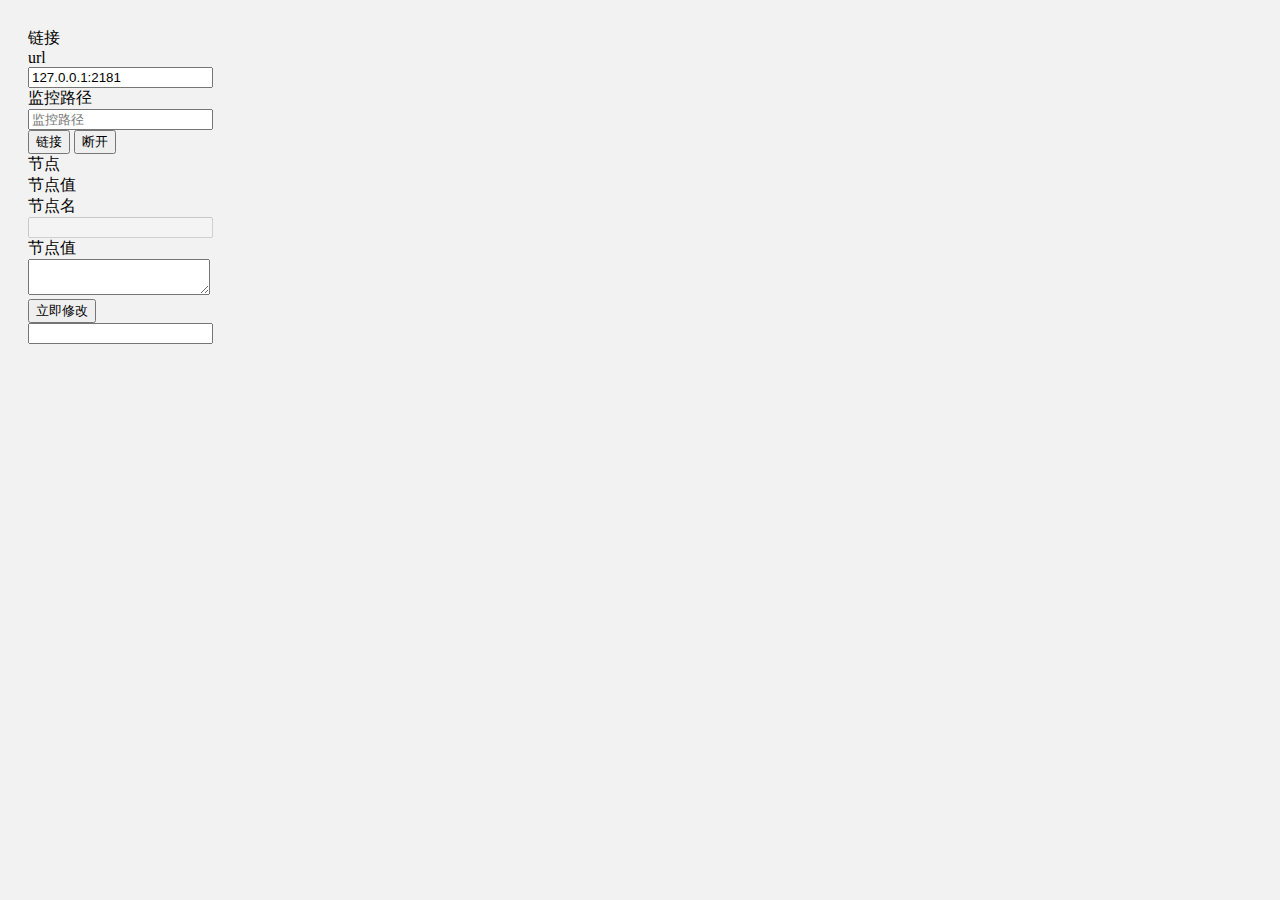
==== zkui/src/main/resources/templates/index.html @ f38c04b2 "Initial commit" ====
<!DOCTYPE html>
<html xmlns:th="http://www.thymeleaf.org">
<head>
<meta charset="UTF-8">
<title>ZKUI</title>
<meta http-equiv="Content-Type" content="text/html; charset=utf-8" />
<link rel="stylesheet" th:href="@{/static/layui/css/layui.css}">
<link rel="stylesheet" th:href="@{/static/layui/css/mymodules/eleTree.css}">
<link rel="stylesheet" th:href="@{/static/css/index.css}">
<script th:src="@{/static/layui/layui.js}"></script>
<script th:src="@{/static/js/zk.js}"></script>
<script th:src="@{/static/js/socket.js}"></script>
</head>
<body style="background-color: #F2F2F2;">
	<div style="padding: 20px;">
		<div class="layui-row layui-col-space15">
			<div class="layui-col-md12">
				<div class="layui-card">
					<div class="layui-card-header">链接</div>
					<div class="layui-card-body">
						<form class="layui-form layui-form-pane" action="">
							<div class="layui-form-item">
								<label class="layui-form-label">url</label>
								<div class="layui-input-inline">
									<input type="text" name="zkurl" value="127.0.0.1:2181" lay-verify="required" placeholder="请输入" autocomplete="off" class="layui-input">
								</div>
								<label class="layui-form-label">监控路径</label>
								<div class="layui-input-inline">
									<input type="text" name="path" value="" placeholder="监控路径" autocomplete="off" class="layui-input">
								</div>
								<div class="layui-input-inline">
									<button class="layui-btn layui-btn-normal" lay-submit="" lay-filter="login">链接</button>
									<button class="layui-btn layui-btn-danger" lay-submit="" lay-filter="close">断开</button>
								</div>
							</div>
						</form>
					</div>
				</div>
			</div>
		</div>
		<div class="layui-row layui-col-space15">
			<div class="layui-col-md6">
				<div class="layui-card">
					<div class="layui-card-header">节点</div>
					<div class="layui-card-body layui-card-body-max">
						<div lay-filter="zoopeekerNode" class="eleTree zoopeekerNode"></div>
					</div>
				</div>
			</div>
			<div class="layui-col-md6">
				<div class="layui-card">
					<div class="layui-card-header">节点值</div>
					<div class="layui-card-body layui-card-body-max">
						<form class="layui-form layui-form-pane" lay-filter="nodeInfo" action="">
							<div class="layui-form-item">
								<label class="layui-form-label">节点名</label>
								<div class="layui-input-block">
									<input type="text" name="label" lay-verify="title" autocomplete="off" class="layui-input layui-disabled" disabled>
								</div>
							</div>
							<div class="layui-form-item layui-form-text">
								<label class="layui-form-label">节点值</label>
								<div class="layui-input-block">
									<textarea name="val" class="layui-textarea"></textarea>
								</div>
							</div>
							<button class="layui-btn" lay-submit="" lay-filter="updateVal">立即修改</button>
							<div class="layui-hide">
								<input type="text" name="id" >
							</div>
						</form>
					</div>
				</div>
			</div>
		</div>
	</div>
</body>
</html>
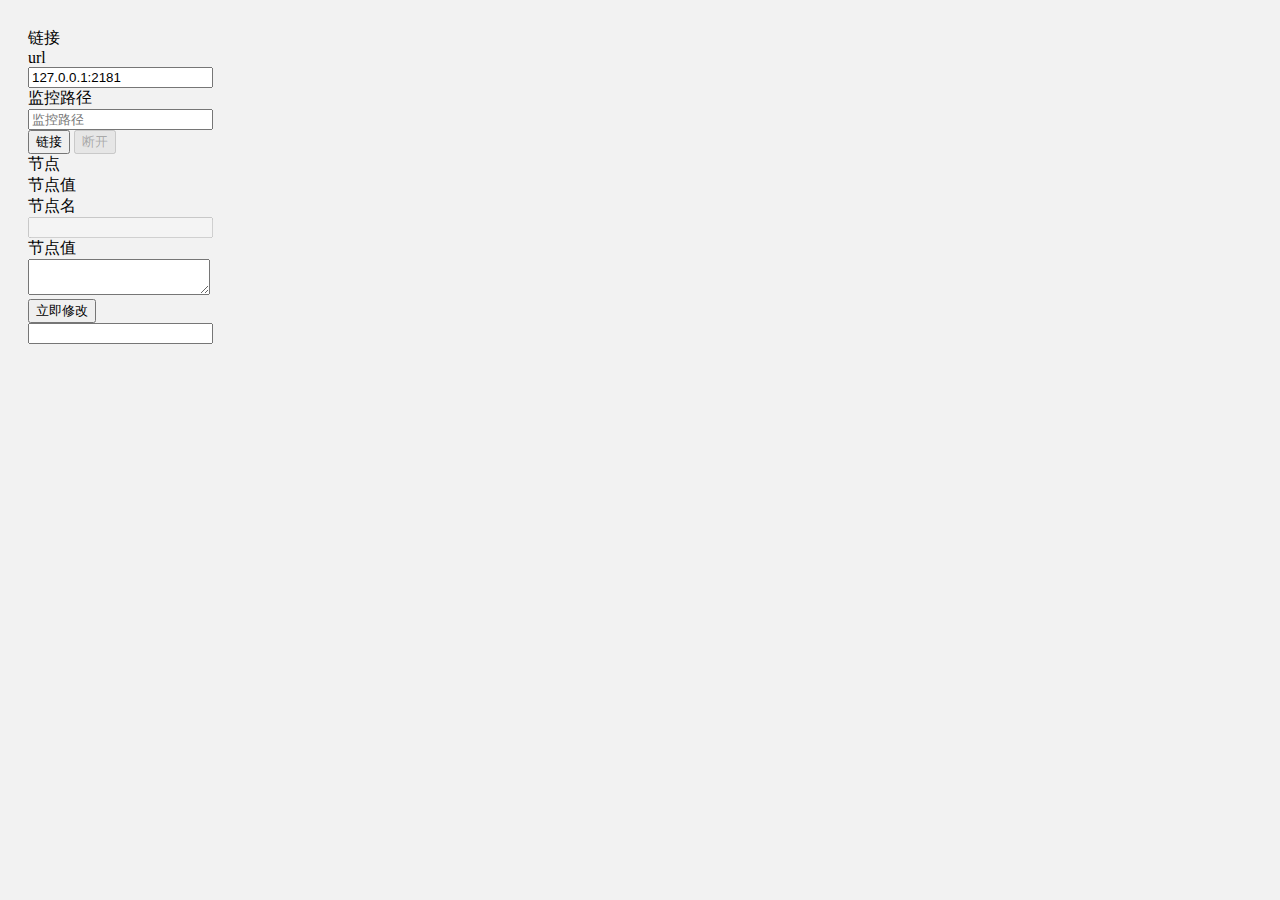
==== commit b1b2d575: "修改断开按钮样式" ====
--- a/zkui/src/main/resources/templates/index.html
+++ b/zkui/src/main/resources/templates/index.html
@@ -8,8 +8,9 @@
 <link rel="stylesheet" th:href="@{/static/layui/css/mymodules/eleTree.css}">
 <link rel="stylesheet" th:href="@{/static/css/index.css}">
 <script th:src="@{/static/layui/layui.js}"></script>
-<script th:src="@{/static/js/zk.js}"></script>
-<script th:src="@{/static/js/socket.js}"></script>
+<script th:src="@{/static/js/index.js}"></script>
+<script th:src="@{/static/js/methodName.js}"></script>
+<script th:src="@{/static/js/socketConfig.js}"></script>
 </head>
 <body style="background-color: #F2F2F2;">
 	<div style="padding: 20px;">
@@ -29,8 +30,8 @@
 									<input type="text" name="path" value="" placeholder="监控路径" autocomplete="off" class="layui-input">
 								</div>
 								<div class="layui-input-inline">
-									<button class="layui-btn layui-btn-normal" lay-submit="" lay-filter="login">链接</button>
-									<button class="layui-btn layui-btn-danger" lay-submit="" lay-filter="close">断开</button>
+									<button class="layui-btn layui-btn-normal" lay-submit="" lay-filter="login" id="login" >链接</button>
+									<button class="layui-btn layui-btn-danger layui-btn-disabled" lay-submit="" lay-filter="close" id="close" disabled="true">断开</button>
 								</div>
 							</div>
 						</form>
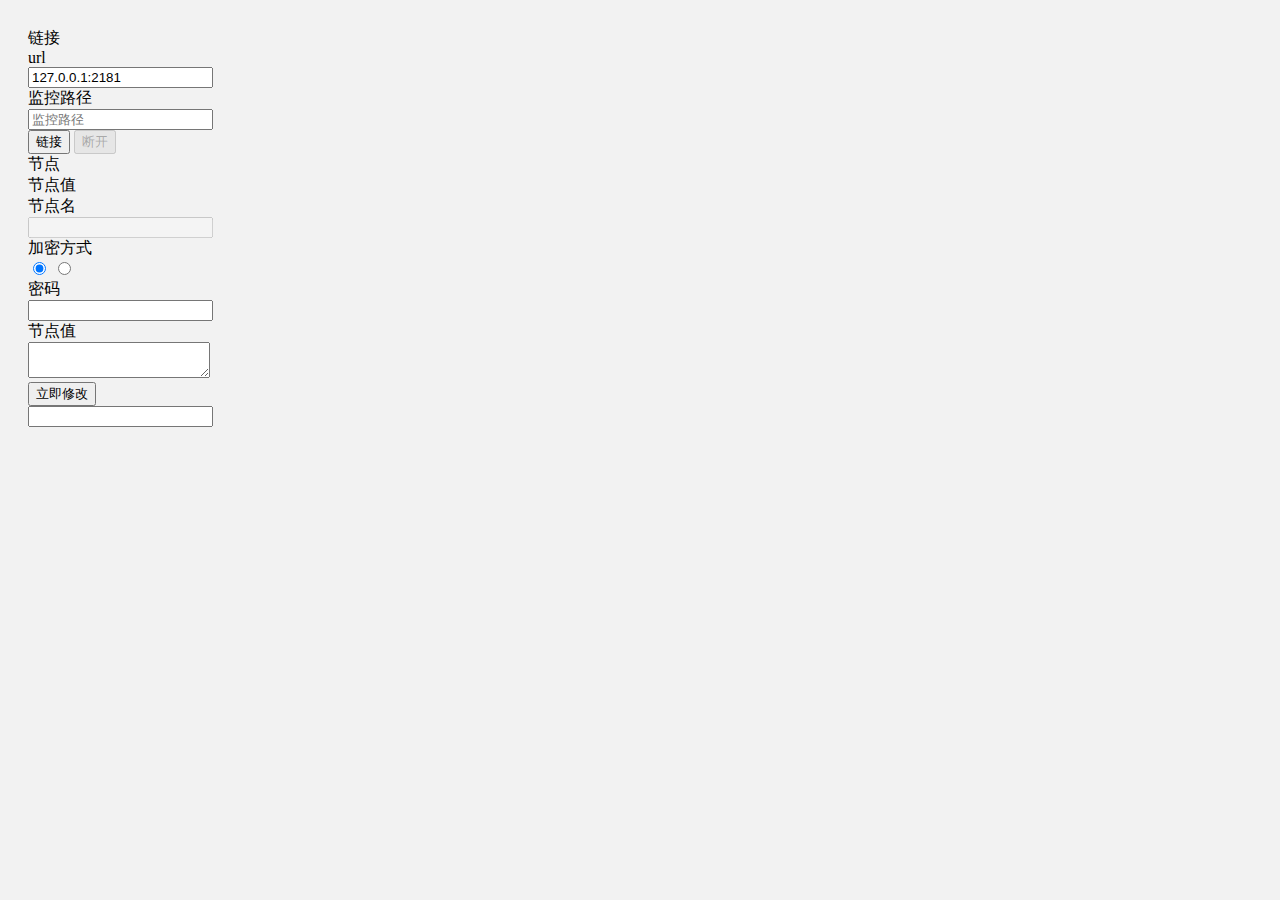
==== commit 897ff6e7: "修改节点值时增加Jasypt加密功能" ====
--- a/zkui/src/main/resources/templates/index.html
+++ b/zkui/src/main/resources/templates/index.html
@@ -59,6 +59,19 @@
 									<input type="text" name="label" lay-verify="title" autocomplete="off" class="layui-input layui-disabled" disabled>
 								</div>
 							</div>
+							<div class="layui-form-item" pane="">
+								<label class="layui-form-label">加密方式</label>
+								<div class="layui-input-block">
+									<input type="radio" lay-filter="passtype" name="passtype" value="no" title="无" checked>
+									<input type="radio" lay-filter="passtype" name="passtype" value="jasypt" title="Jasypt加密">
+								</div>
+							</div>
+							<div id="passId" class="layui-form-item layui-hide">
+								<label class="layui-form-label">密码</label>
+								<div class="layui-input-block">
+									<input type="text" name="jasypt" lay-verify="title" autocomplete="off" class="layui-input">
+								</div>
+							</div>
 							<div class="layui-form-item layui-form-text">
 								<label class="layui-form-label">节点值</label>
 								<div class="layui-input-block">
